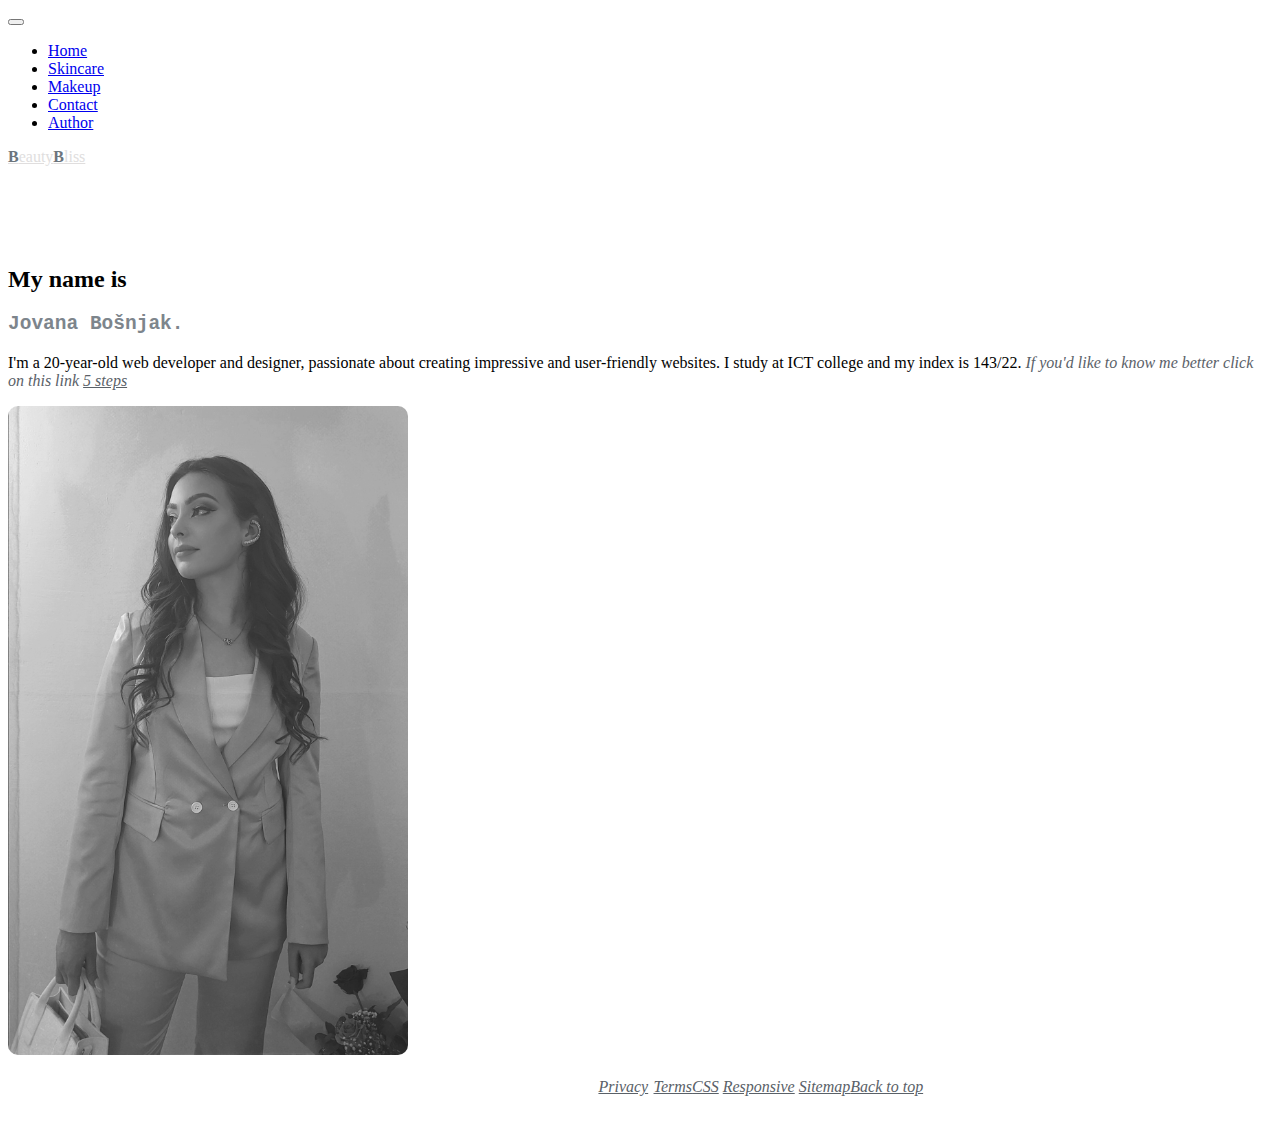
==== author.html @ 76656fe6 "Add files via upload" ====
<!DOCTYPE html>
<html lang="en">
<head>
    <meta charset="UTF-8">
    <meta name="viewport" content="width=device-width, initial-scale=1.0">
    <meta http-equiv="X-UA-Compatible" content="IE=edge">
    <meta name="description" content="If you are looking for beauty tips and tricks, some phenomenal makeup and art, you're at the right link!">
    <meta name="keywords" content="Beauty, Makeup, skincare, Beauty Bliss, inspiration makeup, makeup brands, skincare brands, makeup artists">
    <meta name="author" content="Jovana Bošnjak">
    <title>| Author</title>
    <!--CSS-->
    <link rel="stylesheet" href="./style.css" type="text/css">
    <!--Responsive-->
    <link rel="stylesheet" href="./responsive.css" type="text/css">
    <!--Bootstrap-->
    <link href="https://cdn.jsdelivr.net/npm/bootstrap@5.0.2/dist/css/bootstrap.min.css" rel="stylesheet" integrity="sha384-EVSTQN3/azprG1Anm3QDgpJLIm9Nao0Yz1ztcQTwFspd3yD65VohhpuuCOmLASjC" crossorigin="anonymous"/>
</head>
<body>
    <header>
        <nav class="navbar navbar-expand-md navbar-dark fixed-top bg-dark">
          <div class="container-fluid">
            <button class="navbar-toggler" type="button" data-bs-toggle="collapse" data-bs-target="#navbarCollapse" aria-controls="navbarCollapse" aria-expanded="false" aria-label="Toggle navigation">
              <span class="navbar-toggler-icon"></span>
            </button>
            <div class="collapse navbar-collapse" id="navbarCollapse">
              <ul class="navbar-nav me-auto mb-2 mb-md-0">
                <li class="nav-item">
                  <a class="nav-link" href="index.html">Home</a>
                </li>
                <li class="nav-item">
                  <a class="nav-link" href="skincare.html">Skincare</a>
                </li>
                <li class="nav-item">
                  <a class="nav-link" href="makeup.html">Makeup</a>
                </li>
                <li class="nav-item">
                  <a class="nav-link" href="contact.html">Contact</a>
                </li>
                <li class="nav-item">
                    <a class="nav-link active"  aria-current="page" href="author.html">Author</a>
                  </li>
              </ul>
              <div class="logo">
                <a class="nav-link active" aria-current="page" href="index.html">
                    <span class="colored-letter">B</span>eauty<span class="colored-letter">B</span>liss
                </a>
              </div>
            </div>
          </div>
        </nav>
      </header>

  
      <main>
        <div class="container both">
          <div class="row d-flex justify-content-center align-items-center text-center">
            <div class="col-md-6">
              <h2 class="featurette-heading" id="image7"><span class="text-muted">My name is <pre>Jovana Bošnjak.</pre></span></h2>
              <p class="lead">I'm a 20-year-old web developer and designer, passionate about creating impressive and user-friendly websites. I study at ICT college and my index is 143/22. <span class="important">If you'd like to know me better click on this link </span>
              <a class="important" href="https://jovanabosnjak.github.io/jovana.github.io/">5 steps</a>
              </p>
            </div>
            <div class="col-md-6">
              <img src="./image-me.jpg" class="img-fluid picture" alt="Image">
            </div>
          </div>
        </div>
      </main>

        <!-- FOOTER -->
      <footer class="navbar navbar-expand-md navbar-dark bg-dark mt-5">
        <div class="container-fluid footer d-flex">
        <p class="removee">&copy; 2023 Company BB | Beauty Bliss &middot; 
          <a class="important" href="#">Privacy</a> &middot; 
          <a class="important" href="#">Terms</a>
        </p>
        <div class="css d-flex">
          <a class="important p-1" href="./style.css">CSS</a>
          <a class="important p-1" href="./responsive.css">Responsive</a>
          <a class="important p-1" href="./sitemap.xml">Sitemap</a>
        </div>
        <div class="socials d-flex">
          <a class="important text-white p-1" href="https://www.facebook.com"><i class="fab fa-facebook"></i></a>
          <a class="important text-white p-1" href="https://www.instagram.com"><i class="fab fa-instagram"></i></a>
          <a class="important text-white p-1" href="https://twitter.com"><i class="fab fa-twitter"></i></a>
          <p><a class="important p-3" id="back" href="#">Back to top</a></p>
        </div>
        </div>
      </footer>

      <!--JS bootstrap-->
  <script src="https://cdn.jsdelivr.net/npm/bootstrap@5.0.2/dist/js/bootstrap.bundle.min.js" integrity="sha384-MrcW6ZMFYlzcLA8Nl+NtUVF0sA7MsXsP1UyJoMp4YLEuNSfAP+JcXn/tWtIaxVXM" crossorigin="anonymous"></script>
    </body>
</html>
---- style.css ----
.logo a{
    color: #e0dede;
}
.carousel-item {
    height: 48rem;
    background-color: #000;
    color: #fff;
    transition: opacity 0.3s ease-in-out;
}
.colored-letter {
    color: #6c757d;
    font-weight: 750;
}
.overlay-image {
    position: absolute;
    top:0;
    left:0;
    right:0;
    bottom:0;
    background-position: center;
    background-size: cover;
    opacity: 0.6;
}
.bd-placeholder-img {
    font-size: 1.125rem;
    text-anchor: middle;
    -webkit-user-select: none;
    -moz-user-select: none;
    user-select: none;
}
.marketing.container {
    padding-top: 35px; 
    padding-bottom: 50px;
  }
.image1 {
    width: 140px;
    height: 140px;
    background-position: center;
    background-size: cover;
    border-radius: 100px;
    opacity: 0.8;
}
.heading1 {
    color: #6c757d;
}

.image2 {
    background-position: center;
    background-size: cover;
    border-radius: 10px;
    filter: grayscale(100%);
    transition: filter 0.5s, transform 0.5s;
    transform-origin: center;
    position: relative;
    overflow: hidden;
    opacity: 0.9;
    width: 100%; 
    height: 0;
    padding-bottom: 100%;
}
.image2:before {
    content: "";
    position: absolute;
    top: 0;
    left: 0;
    width: 100%;
    height: 100%;
    background-image: inherit;
    background-size: cover;
    transform: scale(1);
    transition: transform 0.5s, opacity 0.5s;
}
  
.image2:hover:before {
    filter: none;
    transform: scale(1.1);
}
  
.image2:hover {
    filter: none;
}
.lead {
    font-weight: 200;
}
.heading2 h2{
    font-weight: 700;
    color: #5a6168;
}
.important{
    font-style: italic;
    font-weight: 500;
    color: #5a6168;
}
.h5 {
    padding-top: 20px;
    font-style: italic;
    color: #6c757d;
}
footer {
    height: 56px;
}
footer p{
    color: #fff;
    margin: 0%;
}

/*skincare page*/

.overlay-image2 {
    position: absolute;
    top:0;
    left:0;
    right:0;
    bottom:0;
    background-position: center;
    background-size: cover;
    opacity: 0.8;
}
.heading3-h1 {
    max-width: 60%;
    background-color: #e0dede;
    border-radius: 5px;
    padding: 5px;
    opacity: 0.8;
}
.heading3 {
    color: #5a6168;
    margin-top: 100px;
}
.skincare-tips {
    height: 60vh;
    overflow-y: scroll;
    scroll-snap-type: y mandatory;
    margin-top: 50px;
}

.section {
    height: 50vh;
    scroll-snap-align: start;
    display: flex;
    align-items: center;
    justify-content: center;
    font-size: 3rem;
    color: #fff;
    margin-bottom: 200px;
    font-weight: 400;
    line-height: normal;
    padding: 50px;
}
  
#section1, #section3, #section5 {
    background-color: #61616D;
    padding: 0px 200px;
    opacity: 0.7;
}
#section2, #section4 {
    background-color: #cbbf99;
    padding: 0px 200px;
    border: 5px solid #b4a77f;
    opacity: 0.8;
    scroll-snap-align: start;
}
.skincare-marketing {
    position: relative;
    top: 44rem;
}
#h2-2 {
    position: relative;
    top: 49rem;
}
.rel {
    position: relative;
    top: 49rem;
}

/*makeup page*/

#h2-2 {
    padding-top: 70px !important;
}

#makeup-tips {
    position: relative;
    top: 48rem;
    padding-top: 70px;
}
.link-makeup {
    text-decoration: none;
}
.p-text2 {
    color: #5a6168;
}
::-webkit-scrollbar {
    width: 0.5em;
}
  
::-webkit-scrollbar-thumb {
    background-color: #888;
}

#block {
    opacity: 0.7;
}
.makeup-looks {
    position: relative;
    top: 48rem;
}
.makeup-look {
    padding-top: 50px;
}
#makeup-looks {
    padding-top: 70px;
}
.image6 {
    border-radius: 10px;
    filter: grayscale(100%);
    transition: filter 0.5s, transform 0.5s;
    transform-origin: center;
    position: relative;
    overflow: hidden;
    opacity: 0.9;
}
.image6:before {
    content: "";
    position: absolute;
    top: 0;
    left: 0;
    width: 100%;
    height: 100%;
    background-image: inherit;
    background-size: cover;
    transform: scale(1);
    transition: transform 0.5s, opacity 0.5s;
}
  
.image6:hover:before {
    filter: none;
    transform: scale(1.1);
}
  
.image6:hover {
    filter: none;
}
.overlay-text {
    font-weight: 800;
}

/*Contact page*/

.padd {
    padding-top: 130px;
    padding-bottom: 25px;
}
.lineh {
    line-height: 1.1;
}
pre {
    color: #7d858c;
}
.color {
    color: #7d858c;
}
.borderr {
    border-radius: 10px;
    background-color: #7d858c;
    color: #e0dede;
}

/*author page*/

.both {
    margin-top: 100px;
}
.picture {
    width: 400px;
    border-radius: 10px;
    filter: grayscale(100%);
    transition: filter 0.5s, transform 0.5s;
    transform-origin: center;
    opacity: 0.9;
}
.picture:before {
    content: "";
    position: absolute;
    top: 0;
    left: 0;
    width: 100%;
    height: 100%;
    background-image: inherit;
    background-size: cover;
    transform: scale(1);
    transition: transform 0.5s, opacity 0.5s;
}
  
.picture:hover:before {
    filter: none;
    transform: scale(1.1);
}
  
.picture:hover {
    filter: none;
}
---- responsive.css ----
@media (min-width: 160px) {
    .carousel-item {
        height: 29rem;
    }
    .carousel-inner {
        font-size: small;
    }
    .image-box {
        padding: 20px;
        text-align: center;
    }
    .image-box img {
        max-width: 80%;
        height: auto;
    }
    footer,.footer {
        height: 80px;
        display: flex;
        flex-direction: column;
        justify-content: center;
        align-items: center;
    }
    .removee {
        display: none;
    }
    
}


@media (min-width: 321px) {
    .image-box {
        padding: 40px;
        
    }
}

@media (min-width: 600px) {
    .carousel-item {
        height: 42rem;
    }
}

@media (min-width: 767px) {
    .bd-placeholder-img-lg {
      font-size: 3.5rem;
    }
    .remove.col-lg-4 {
        padding-right: initial !important;
        padding-left: initial !important;
    }
    .image-box {
        padding: 0px;
        
    }
    .image-box img {
        max-width: 85%;
        height: auto;
    }
    .h5 {
        padding-top: 70px;
    }
    footer,.footer {
        height: 110px;
        
    }
    .removee {
        display: flex;
    }
    
}

@media (min-width: 921px) {
    .carousel-item {
        height: 48rem;
    }
    footer,.footer {
        height: 56px;
        display: flex;
        flex-direction: row;
    }
}

/*max-width*/

@media (max-width: 1200px) {
    #section1, #section3, #section5, #section2, #section4 {
        padding: 0px 20px;
    }
}
@media (max-width: 992px) {
    .three, .four, .seven, .eight {
        padding-top: 50px;
    }
}
@media (max-width: 920px) {
    .image-box img {
        max-width: 80%;
        height: auto;
    }
}

@media (max-width: 768px) {
    .btn-resize {
        font-size: 1rem !important;
        padding: 0.3rem 0.7rem !important;
    }
    a .btn-resize {
        font-size: 10px;
    }
    .image2:before,
    .image2:hover:before {
        filter: none;
        transform: none;
        transition: none;
    }
    .image2 {
        filter: none;
        transition: none;
    }
    #section1, #section3, #section5, #section2, #section4 {
        height: 60vh;
    }
    #block {
        display: flex;
        flex-direction: column;
        justify-content: center !important;
    }
    #remove-margin-1 {
        margin-top: 200px !important;
    }
    #remove-margin {
        margin: 0px !important;
    }
    .three, .four, .seven, .eight {
        padding-top: 0px;
    }
    .image6:before,
    .image6:hover:before {
        filter: none;
        transform: none;
        transition: none;
    }
    .image6 {
        filter: none;
        transition: none;
    }
    .padd {
        padding-top: 100px;
    }
}
  

@media (max-width: 576px) {
    .btn-resize {
      font-size: 0rem;
      padding: 3px 8px;
    }
    .section .p-text {
        font-size: 19px !important;
        font-weight: 350 !important;
    }
}
@media (max-width: 481px) {
    .section .p-text {
        font-size: 17px !important;
        font-weight: 350 !important;
    }
}
@media (max-width: 371px) {
    .heading3-h1 {
        max-width: 80%;
    }
    .lineh p {
        font-size: 17px !important;
    }
}
@media (max-width: 321px) {
    #section1, #section3, #section5, #section2, #section4 {
        height: 50vh;
    }
    .section h2 {
        display: none;
    }
    .section .p-text {
        font-size: 15px !important;
        font-weight: 350 !important;
    }
    footer {
        height: 130px;
    }
    .footer, .css, .socials {
        flex-direction: column;
    }
    #back {
        display: none;
    }
    
}
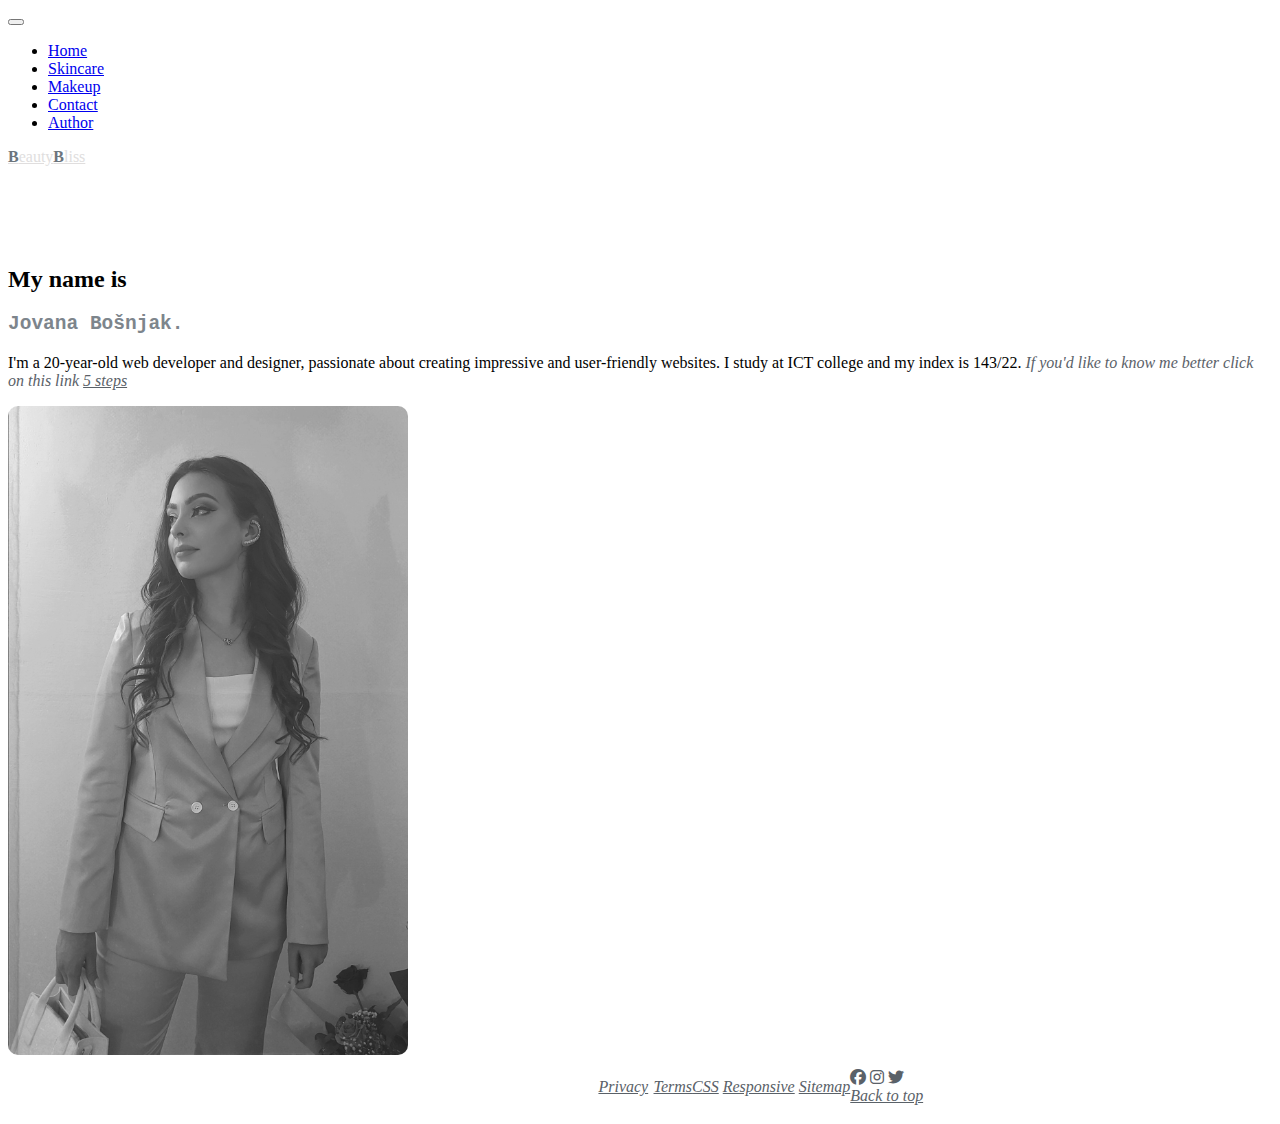
==== commit 05065593: "Add files via upload" ====
--- a/author.html
+++ b/author.html
@@ -8,6 +8,12 @@
     <meta name="keywords" content="Beauty, Makeup, skincare, Beauty Bliss, inspiration makeup, makeup brands, skincare brands, makeup artists">
     <meta name="author" content="Jovana Bošnjak">
     <title>| Author</title>
+    <!--Favicon-->
+    <link rel = "icon" type = "image/ico" href = "./favicon-32x32.png"/>
+    <!--Sitemap-->
+    <link rel="sitemap" type="application/xml" href="./sitemap.xml">
+    <!--Font awesome-->
+    <link rel="stylesheet" href="https://cdnjs.cloudflare.com/ajax/libs/font-awesome/6.3.0/css/all.min.css"/>
     <!--CSS-->
     <link rel="stylesheet" href="./style.css" type="text/css">
     <!--Responsive-->
--- a/style.css
+++ b/style.css
@@ -124,9 +124,9 @@
     padding: 5px;
     opacity: 0.8;
 }
-.heading3 {
+#heading3 {
     color: #5a6168;
-    margin-top: 100px;
+    padding-top: 100px;
 }
 .skincare-tips {
     height: 60vh;
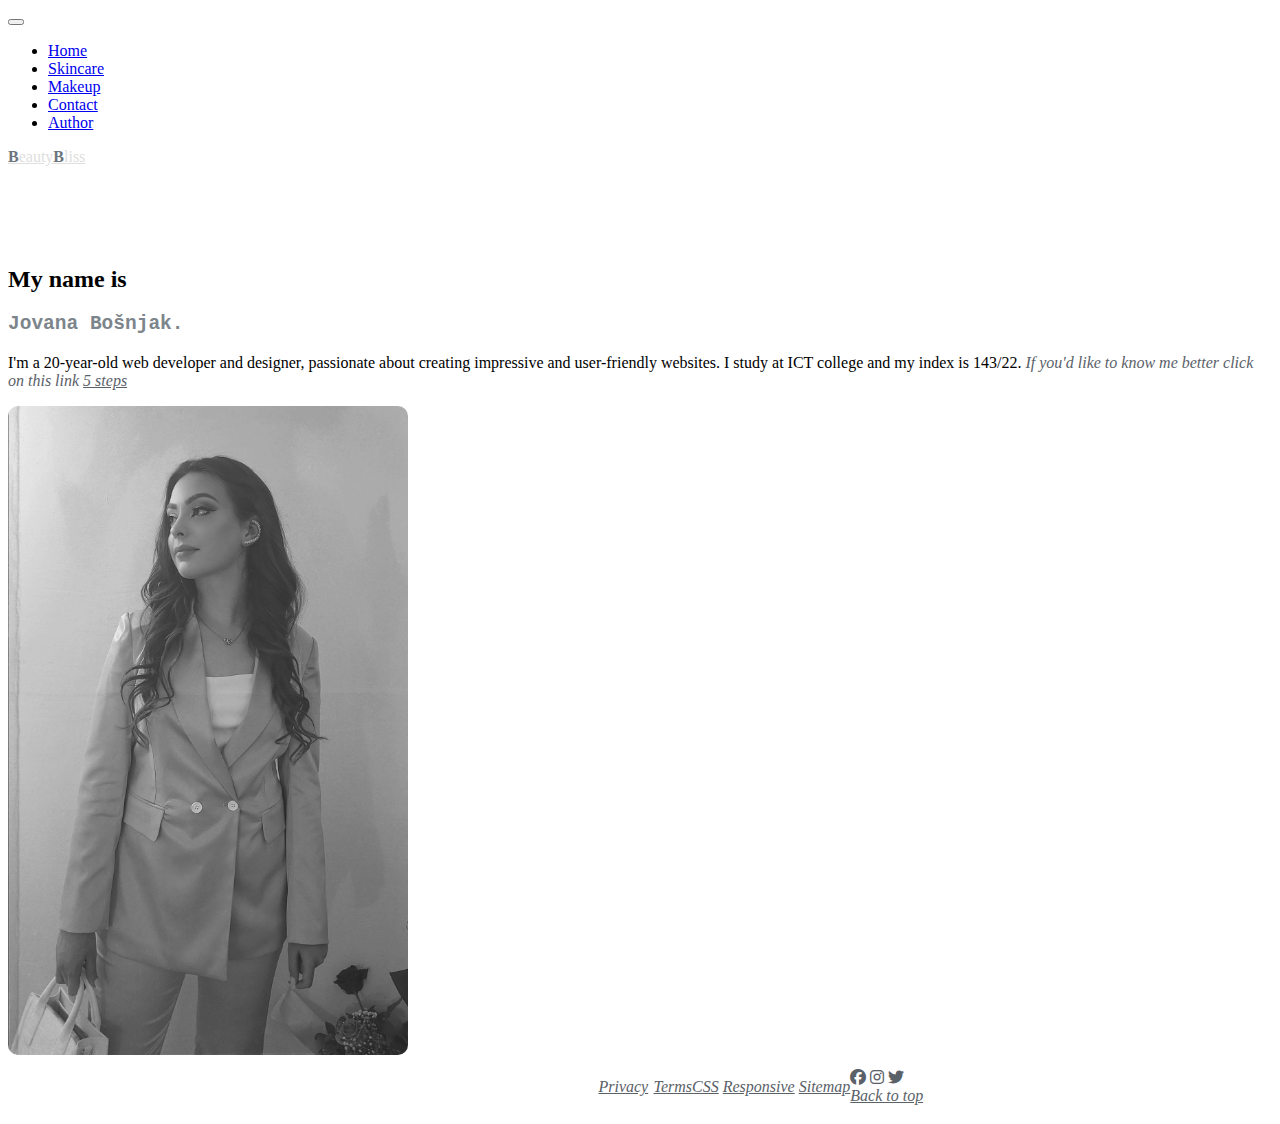
==== commit aa5463c1: "Add files via upload" ====
--- a/author.html
+++ b/author.html
@@ -1,23 +1,23 @@
 <!DOCTYPE html>
 <html lang="en">
 <head>
-    <meta charset="UTF-8">
-    <meta name="viewport" content="width=device-width, initial-scale=1.0">
-    <meta http-equiv="X-UA-Compatible" content="IE=edge">
-    <meta name="description" content="If you are looking for beauty tips and tricks, some phenomenal makeup and art, you're at the right link!">
-    <meta name="keywords" content="Beauty, Makeup, skincare, Beauty Bliss, inspiration makeup, makeup brands, skincare brands, makeup artists">
-    <meta name="author" content="Jovana Bošnjak">
+    <meta charset="UTF-8"/>
+    <meta name="viewport" content="width=device-width, initial-scale=1.0"/>
+    <meta http-equiv="X-UA-Compatible" content="IE=edge"/>
+    <meta name="description" content="If you are looking for beauty tips and tricks, some phenomenal makeup and art, you're at the right link!"/>
+    <meta name="keywords" content="Beauty, Makeup, skincare, Beauty Bliss, inspiration makeup, makeup brands, skincare brands, makeup artists"/>
+    <meta name="author" content="Jovana Bošnjak"/>
     <title>| Author</title>
     <!--Favicon-->
     <link rel = "icon" type = "image/ico" href = "./favicon-32x32.png"/>
     <!--Sitemap-->
-    <link rel="sitemap" type="application/xml" href="./sitemap.xml">
+    <link rel="sitemap" type="application/xml" href="./sitemap.xml"/>
     <!--Font awesome-->
     <link rel="stylesheet" href="https://cdnjs.cloudflare.com/ajax/libs/font-awesome/6.3.0/css/all.min.css"/>
     <!--CSS-->
-    <link rel="stylesheet" href="./style.css" type="text/css">
+    <link rel="stylesheet" href="./style.css" type="text/css"/>
     <!--Responsive-->
-    <link rel="stylesheet" href="./responsive.css" type="text/css">
+    <link rel="stylesheet" href="./responsive.css" type="text/css"/>
     <!--Bootstrap-->
     <link href="https://cdn.jsdelivr.net/npm/bootstrap@5.0.2/dist/css/bootstrap.min.css" rel="stylesheet" integrity="sha384-EVSTQN3/azprG1Anm3QDgpJLIm9Nao0Yz1ztcQTwFspd3yD65VohhpuuCOmLASjC" crossorigin="anonymous"/>
 </head>
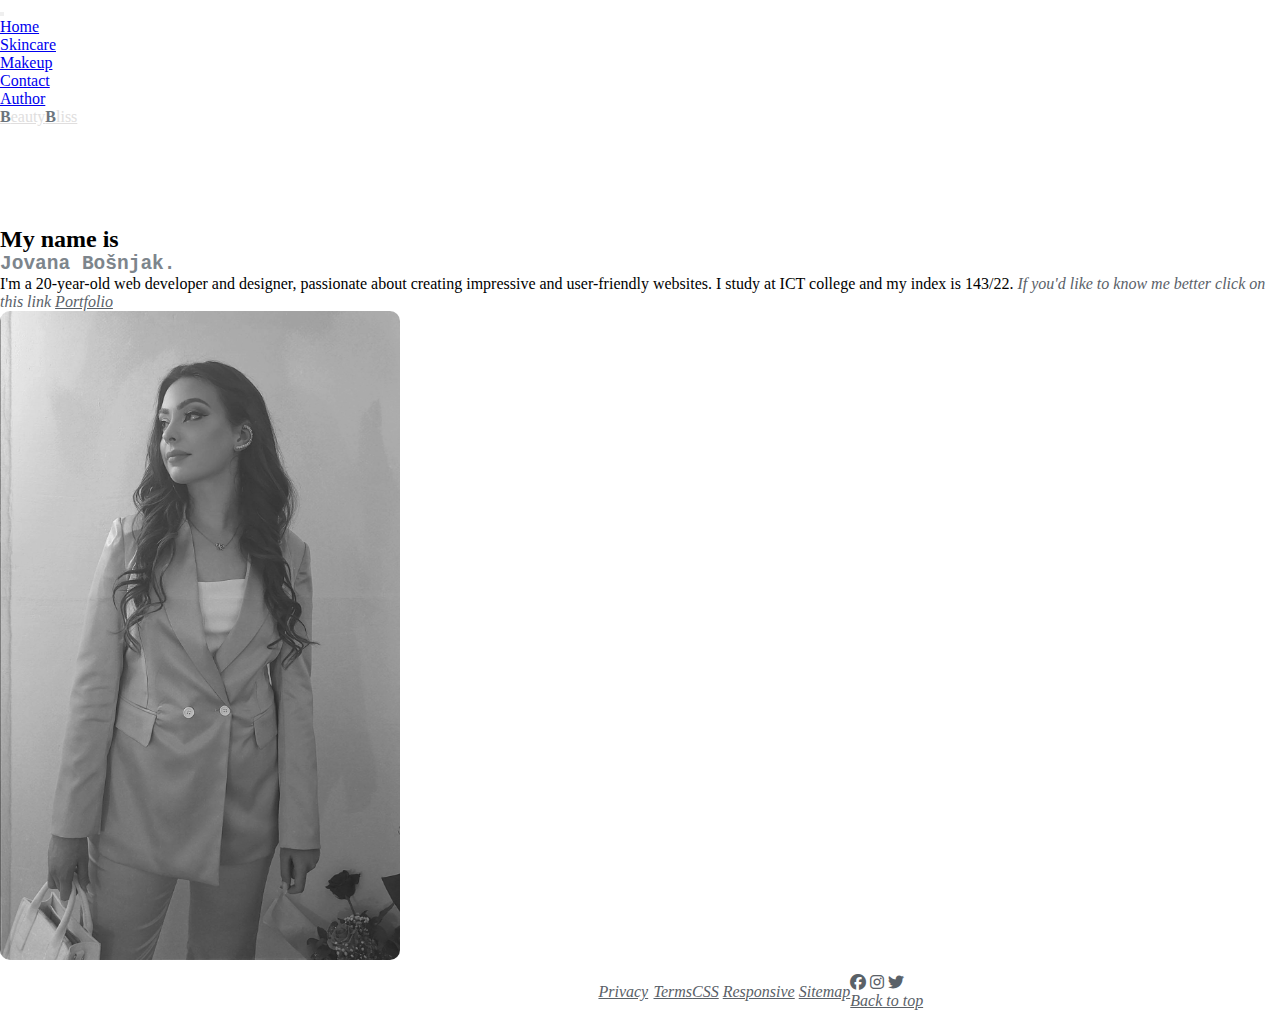
==== commit 22305864: "Add files via upload" ====
--- a/author.html
+++ b/author.html
@@ -8,8 +8,12 @@
     <meta name="keywords" content="Beauty, Makeup, skincare, Beauty Bliss, inspiration makeup, makeup brands, skincare brands, makeup artists"/>
     <meta name="author" content="Jovana Bošnjak"/>
     <title>| Author</title>
+    <!--JS files-->
+
+    <script src="./js/common.js"></script>
+
     <!--Favicon-->
-    <link rel = "icon" type = "image/ico" href = "./favicon-32x32.png"/>
+    <link rel = "icon" type = "image/ico" href = "./images/favicon-32x32.png"/>
     <!--Sitemap-->
     <link rel="sitemap" type="application/xml" href="./sitemap.xml"/>
     <!--Font awesome-->
@@ -29,22 +33,7 @@
               <span class="navbar-toggler-icon"></span>
             </button>
             <div class="collapse navbar-collapse" id="navbarCollapse">
-              <ul class="navbar-nav me-auto mb-2 mb-md-0">
-                <li class="nav-item">
-                  <a class="nav-link" href="index.html">Home</a>
-                </li>
-                <li class="nav-item">
-                  <a class="nav-link" href="skincare.html">Skincare</a>
-                </li>
-                <li class="nav-item">
-                  <a class="nav-link" href="makeup.html">Makeup</a>
-                </li>
-                <li class="nav-item">
-                  <a class="nav-link" href="contact.html">Contact</a>
-                </li>
-                <li class="nav-item">
-                    <a class="nav-link active"  aria-current="page" href="author.html">Author</a>
-                  </li>
+              <ul id="navList" class="navbar-nav me-auto mb-2 mb-md-0">
               </ul>
               <div class="logo">
                 <a class="nav-link active" aria-current="page" href="index.html">
@@ -63,11 +52,11 @@
             <div class="col-md-6">
               <h2 class="featurette-heading" id="image7"><span class="text-muted">My name is <pre>Jovana Bošnjak.</pre></span></h2>
               <p class="lead">I'm a 20-year-old web developer and designer, passionate about creating impressive and user-friendly websites. I study at ICT college and my index is 143/22. <span class="important">If you'd like to know me better click on this link </span>
-              <a class="important" href="https://jovanabosnjak.github.io/jovana.github.io/">5 steps</a>
+              <a class="important" href="https://jovanabosnjak.github.io/">Portfolio</a>
               </p>
             </div>
             <div class="col-md-6">
-              <img src="./image-me.jpg" class="img-fluid picture" alt="Image">
+              <img src="./images/image-me.jpg" class="img-fluid picture" alt="Author">
             </div>
           </div>
         </div>
@@ -96,5 +85,7 @@
 
       <!--JS bootstrap-->
   <script src="https://cdn.jsdelivr.net/npm/bootstrap@5.0.2/dist/js/bootstrap.bundle.min.js" integrity="sha384-MrcW6ZMFYlzcLA8Nl+NtUVF0sA7MsXsP1UyJoMp4YLEuNSfAP+JcXn/tWtIaxVXM" crossorigin="anonymous"></script>
+
+  <script src="https://ajax.googleapis.com/ajax/libs/jquery/3.6.1/jquery.min.js"></script>
     </body>
 </html>--- a/style.css
+++ b/style.css
@@ -1,3 +1,7 @@
+* {
+    margin: 0px;
+    padding: 0px;
+}
 
 .logo a{
     color: #e0dede;
@@ -32,7 +36,7 @@
 .marketing.container {
     padding-top: 35px; 
     padding-bottom: 50px;
-  }
+}
 .image1 {
     width: 140px;
     height: 140px;
@@ -108,11 +112,6 @@
 /*skincare page*/
 
 .overlay-image2 {
-    position: absolute;
-    top:0;
-    left:0;
-    right:0;
-    bottom:0;
     background-position: center;
     background-size: cover;
     opacity: 0.8;
@@ -161,30 +160,113 @@
     opacity: 0.8;
     scroll-snap-align: start;
 }
-.skincare-marketing {
-    position: relative;
-    top: 44rem;
-}
-#h2-2 {
-    position: relative;
-    top: 49rem;
-}
-.rel {
-    position: relative;
-    top: 49rem;
-}
+
+#marketing2 {
+    height: auto;
+}
+
+.form {
+    width: 100%;
+
+}
+.az-mb-5{
+    margin-bottom: 5rem!important;
+}
+.az-invisible{
+    display: none;
+}
+.az-visible{
+    display: block!important;
+}
+.error{
+    display: block;
+    
+    color: red;
+    font-size: 14px;
+    margin-top: 5px;
+     
+}
+.az-width{
+    width: 100%!important;
+}
+.az-bg-red:hover,.az-bg-red:active,.az-bg-red:focus{
+    background-color: var(--darkRed);
+    color: var(--white);
+    border-color: var(--darkRed);
+}
+.az-bg-red:focus,.az-bg-red-2:focus{
+    box-shadow: 0 0 0 0.25rem rgb(234, 235, 236) !important;
+}
+.az-bg-red{
+    border:1px solid var(--darkRed);
+    background-color: var(--white);
+    color: var(--darkRed);
+    transition:0.2s;
+}
+.az-bg-red-2{
+    background-color: rgba(181, 33, 37,0.92);
+    color: var(--white);
+    border-color: var(--darkRed);
+}
+.az-bg-red-2:hover,.az-bg-red-2:active,.az-bg-red-2:focus{
+    background-color: var(--darkRed);
+    border-color: var(--darkRed);
+}
+        
+.az-red {
+    border:1px solid var(--darkRed);
+    color: red; 
+    font-weight: bold;
+}
+
+          
+.az-invisible {
+    display: none; 
+}
+          
+.success-message {
+    color: green; 
+}
+          
+
+#errorDiv {
+    color: red;
+    font-weight: bold;
+}
+          
+.success-message {
+    color: green;
+    font-weight: bold;
+}
+          
+#errorDiv {
+    color: red;
+    font-weight: bold;
+}
+
+.success-message {
+    color: green;
+    font-weight: bold;
+}
+
+.error-message {
+    color: rgba(194, 21, 21, 0.731);
+    font-size: 14px;
+    font-weight: bolder;
+}
+
+
+.az-invisible {
+    display: none;
+}
+
 
 /*makeup page*/
 
-#h2-2 {
-    padding-top: 70px !important;
-}
-
-#makeup-tips {
-    position: relative;
-    top: 48rem;
-    padding-top: 70px;
-}
+.overlay-image2 {
+    height: 60rem;
+}
+
 .link-makeup {
     text-decoration: none;
 }
@@ -202,16 +284,11 @@
 #block {
     opacity: 0.7;
 }
+
 .makeup-looks {
-    position: relative;
-    top: 48rem;
-}
-.makeup-look {
-    padding-top: 50px;
-}
-#makeup-looks {
-    padding-top: 70px;
-}
+    padding-top: 100px;
+}
+
 .image6 {
     border-radius: 10px;
     filter: grayscale(100%);
@@ -246,6 +323,45 @@
     font-weight: 800;
 }
 
+#makeup-tips {
+    padding-top: 50px;
+}
+
+
+
+.link-makeup {
+    position: relative;
+    display: inline-block;
+    margin: 20px;
+    text-decoration: none;
+    color: #333;
+}
+.link-preview p{
+    font-size: 17px;
+    font-weight: 480;
+}
+
+.link-preview {
+    display: none;
+    position: absolute;
+    top: 49%;
+    left: 230px;
+    width: 200px;
+    padding: 12px 4px 0 4px;
+    background-color: #fff;
+    border: 1px solid #ccc;
+    box-shadow: 0 4px 4px rgba(0, 0, 0, 0.1);
+    border-radius: 7px;
+    z-index: 1;
+}
+
+.link-makeup:hover .link-preview {
+    display: block;
+}
+
+
+
+
 /*Contact page*/
 
 .padd {
@@ -266,6 +382,25 @@
     background-color: #7d858c;
     color: #e0dede;
 }
+#successMessage {
+    width: 40%;
+    border-radius: 10px;
+    display: flex;
+    justify-content: center;
+    align-items: center;
+    color: #6dc481; /* Green color */
+    font-size: 18px;
+    margin-top: 10px;
+    background-color: #556f5a;
+}
+.center {
+    display: flex;
+    flex-direction: column;
+    justify-content: center;
+    align-items: center;
+}
+
+
 
 /*author page*/
 
--- a/responsive.css
+++ b/responsive.css
@@ -66,7 +66,9 @@
     .removee {
         display: flex;
     }
-    
+    .heading2 h2{
+        margin-top: 60px;
+    }
 }
 
 @media (min-width: 921px) {
@@ -147,10 +149,14 @@
     .padd {
         padding-top: 100px;
     }
+    .form-skincare {
+        margin-left: 25px;
+    }
 }
   
 
 @media (max-width: 576px) {
+
     .btn-resize {
       font-size: 0rem;
       padding: 3px 8px;
@@ -194,10 +200,9 @@
     #back {
         display: none;
     }
-    
-}
-
-
-
-
-
+}
+
+
+
+
+
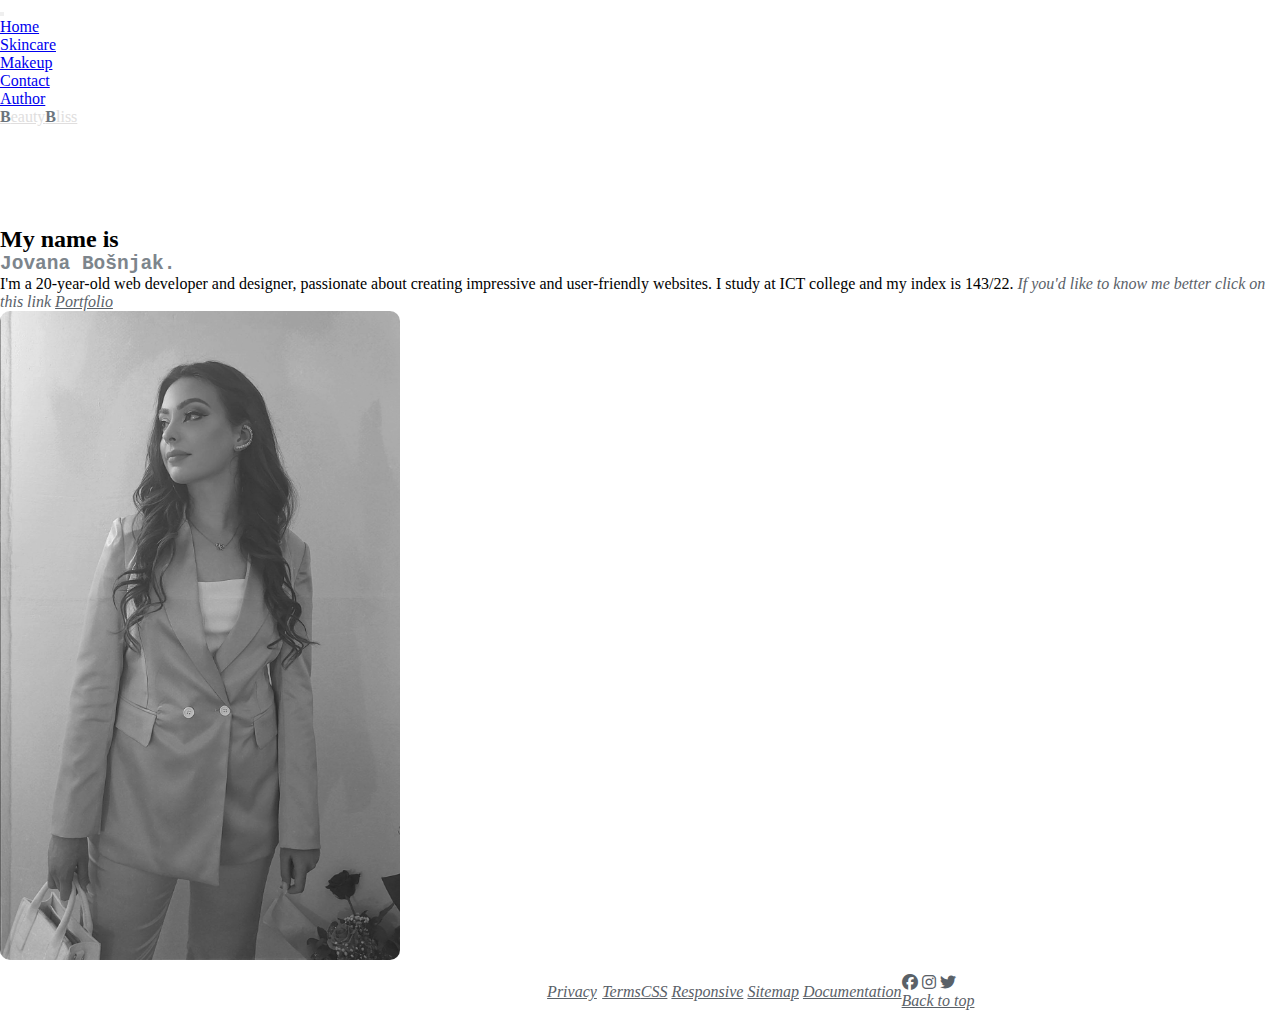
==== commit a691da53: "Add files via upload" ====
--- a/author.html
+++ b/author.html
@@ -8,8 +8,8 @@
     <meta name="keywords" content="Beauty, Makeup, skincare, Beauty Bliss, inspiration makeup, makeup brands, skincare brands, makeup artists"/>
     <meta name="author" content="Jovana Bošnjak"/>
     <title>| Author</title>
+    <script src="https://code.jquery.com/jquery-3.6.4.min.js"></script>
     <!--JS files-->
-
     <script src="./js/common.js"></script>
 
     <!--Favicon-->
@@ -73,6 +73,7 @@
           <a class="important p-1" href="./style.css">CSS</a>
           <a class="important p-1" href="./responsive.css">Responsive</a>
           <a class="important p-1" href="./sitemap.xml">Sitemap</a>
+          <a class="important p-1" href="./dokumentacija-beautybliss.pdf">Documentation</a>
         </div>
         <div class="socials d-flex">
           <a class="important text-white p-1" href="https://www.facebook.com"><i class="fab fa-facebook"></i></a>
--- a/style.css
+++ b/style.css
@@ -44,9 +44,18 @@
     background-size: cover;
     border-radius: 100px;
     opacity: 0.8;
+    transition: border-radius 0.5s ease-in-out;
+    cursor: pointer;
+}
+.image1.rounded {
+    border-radius: 40%; 
 }
 .heading1 {
     color: #6c757d;
+}
+
+.color-change {
+    color: blue;
 }
 
 .image2 {
@@ -90,6 +99,8 @@
 .heading2 h2{
     font-weight: 700;
     color: #5a6168;
+    cursor: pointer;
+    transition: color 0.5s ease-in-out;
 }
 .important{
     font-style: italic;
@@ -101,6 +112,15 @@
     font-style: italic;
     color: #6c757d;
 }
+
+.image-box img {
+    transition: transform 0.3s ease-in-out;
+  }
+
+  .image-box:hover img {
+    transform: scale(1.1);
+  }
+
 footer {
     height: 56px;
 }
